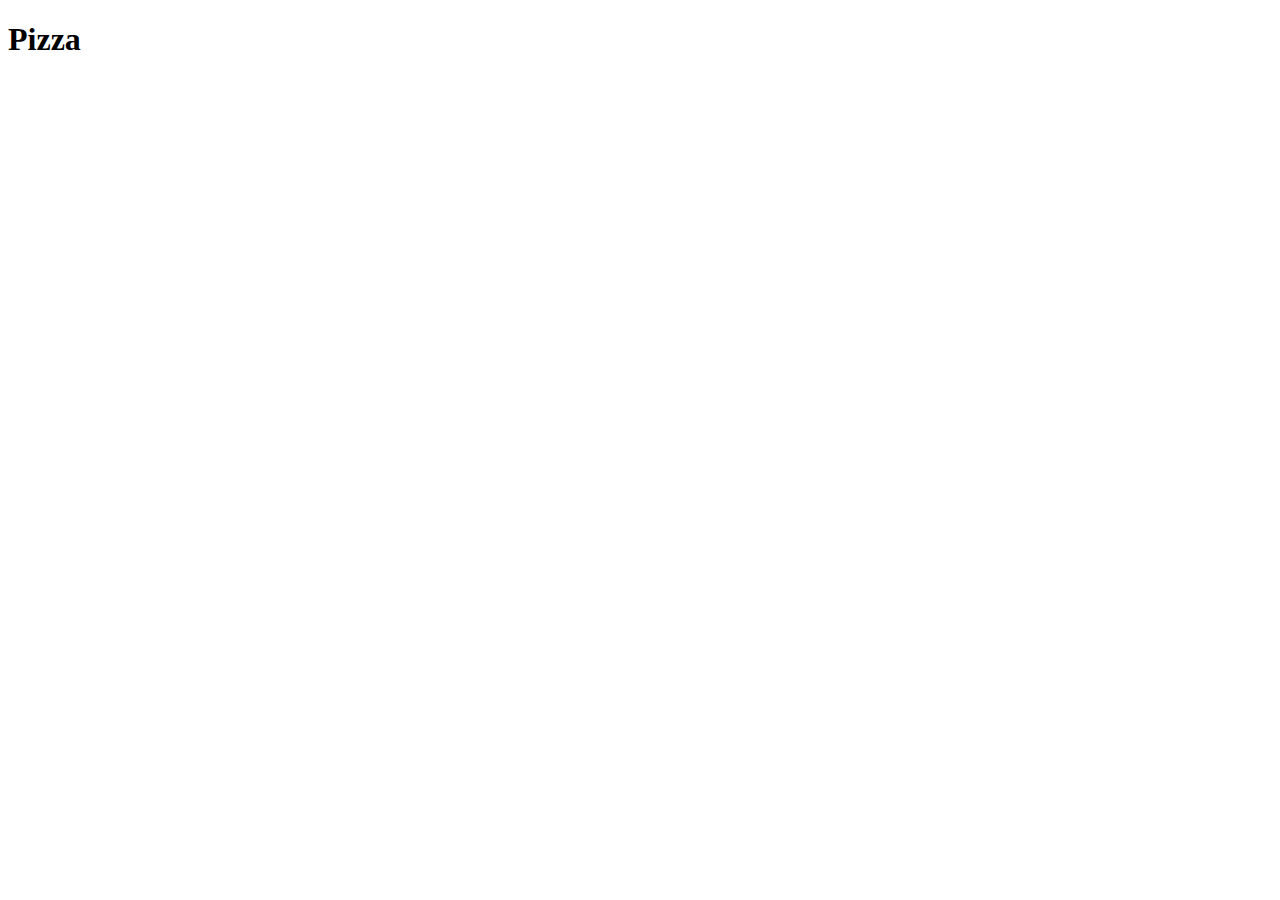
==== recipes/pizza.html @ 7cd02407 "committed" ====
<!DOCTYPE html>
<html lang="en">
<head>
    <meta charset="UTF-8">
    <meta name="viewport" content="width=device-width, initial-scale=1.0">
    <title>Pizza Recipe</title>
</head>
<body>
    <h1>Pizza</h1>
</body>
</html>
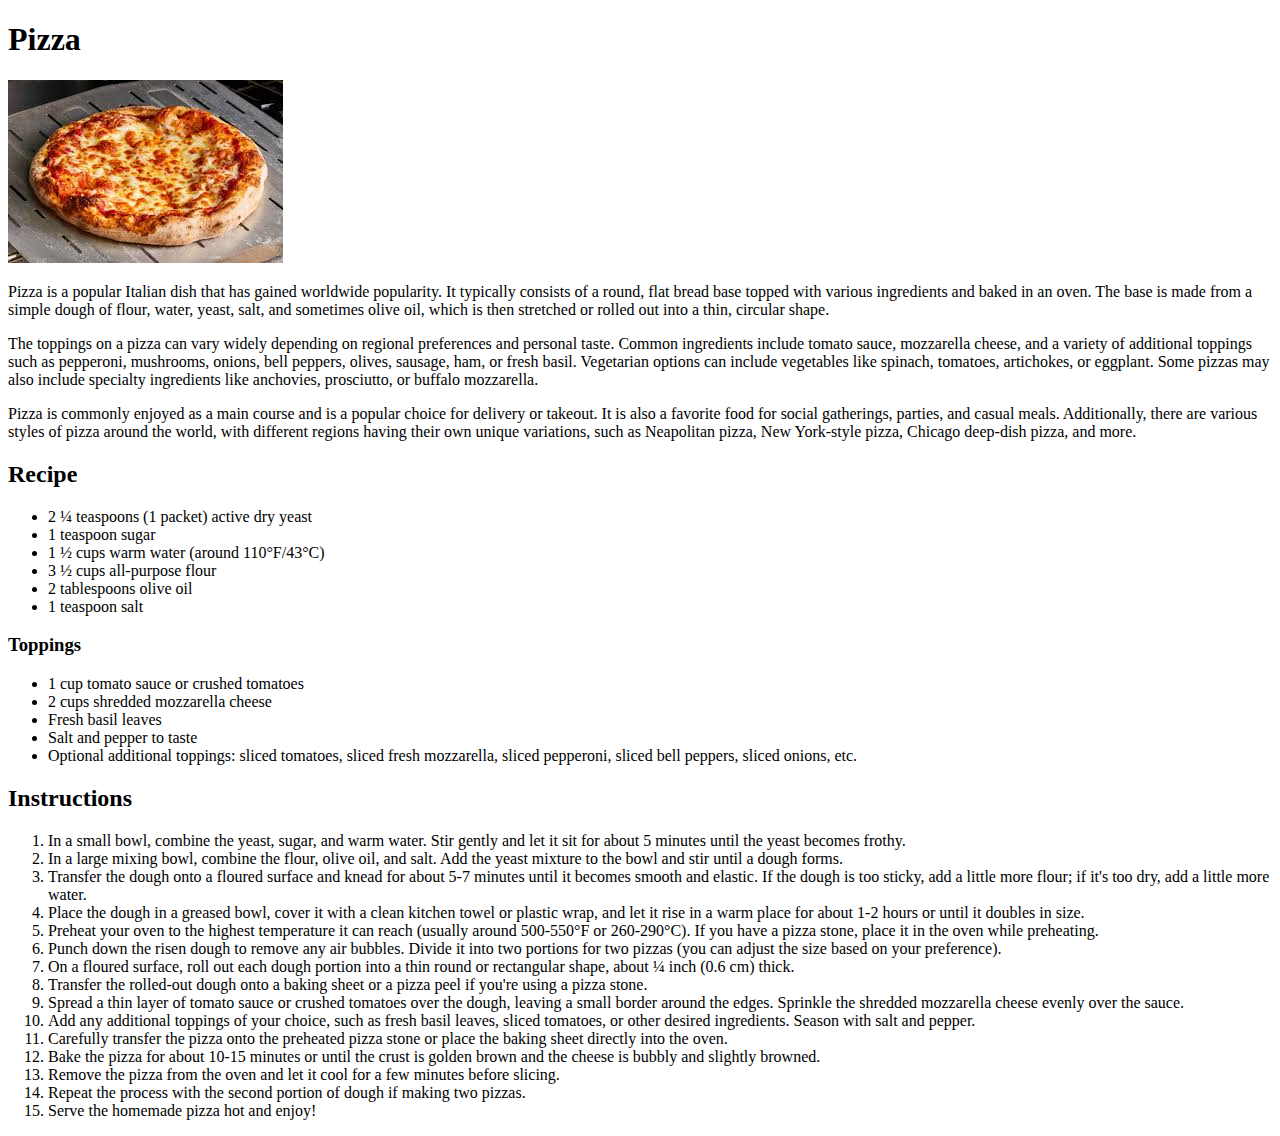
==== commit a27848db: "commit all changes" ====
--- a/recipes/pizza.html
+++ b/recipes/pizza.html
@@ -3,9 +3,48 @@
 <head>
     <meta charset="UTF-8">
     <meta name="viewport" content="width=device-width, initial-scale=1.0">
-    <title>Pizza Recipe</title>
+    <title>Pizza</title>
 </head>
 <body>
     <h1>Pizza</h1>
+    <img src="../images/pizza.jpeg" alt="pizzapic">
+    <p>Pizza is a popular Italian dish that has gained worldwide popularity. It typically consists of a round, flat bread base topped with various ingredients and baked in an oven. The base is made from a simple dough of flour, water, yeast, salt, and sometimes olive oil, which is then stretched or rolled out into a thin, circular shape.</p>
+    <p>The toppings on a pizza can vary widely depending on regional preferences and personal taste. Common ingredients include tomato sauce, mozzarella cheese, and a variety of additional toppings such as pepperoni, mushrooms, onions, bell peppers, olives, sausage, ham, or fresh basil. Vegetarian options can include vegetables like spinach, tomatoes, artichokes, or eggplant. Some pizzas may also include specialty ingredients like anchovies, prosciutto, or buffalo mozzarella.</p>
+    <p>Pizza is commonly enjoyed as a main course and is a popular choice for delivery or takeout. It is also a favorite food for social gatherings, parties, and casual meals. Additionally, there are various styles of pizza around the world, with different regions having their own unique variations, such as Neapolitan pizza, New York-style pizza, Chicago deep-dish pizza, and more.</p>
+    <h2>Recipe</h2>
+    <ul>
+        <li>2 ¼ teaspoons (1 packet) active dry yeast</li>
+        <li>1 teaspoon sugar</li>
+        <li>1 ½ cups warm water (around 110°F/43°C)</li>
+        <li>3 ½ cups all-purpose flour</li>
+        <li>2 tablespoons olive oil</li>
+        <li>1 teaspoon salt</li>
+    </ul>
+    <h3>Toppings</h3>
+    <ul>
+        <li>1 cup tomato sauce or crushed tomatoes</li>
+        <li>2 cups shredded mozzarella cheese</li>
+        <li>Fresh basil leaves</li>
+        <li>Salt and pepper to taste</li>
+        <li>Optional additional toppings: sliced tomatoes, sliced fresh mozzarella, sliced pepperoni, sliced bell peppers, sliced onions, etc.</li>
+    </ul>
+    <h2>Instructions</h2>
+    <ol>
+        <li>In a small bowl, combine the yeast, sugar, and warm water. Stir gently and let it sit for about 5 minutes until the yeast becomes frothy.</li>
+        <li>In a large mixing bowl, combine the flour, olive oil, and salt. Add the yeast mixture to the bowl and stir until a dough forms.</li>
+        <li>Transfer the dough onto a floured surface and knead for about 5-7 minutes until it becomes smooth and elastic. If the dough is too sticky, add a little more flour; if it's too dry, add a little more water.</li>
+        <li>Place the dough in a greased bowl, cover it with a clean kitchen towel or plastic wrap, and let it rise in a warm place for about 1-2 hours or until it doubles in size.</li>
+        <li>Preheat your oven to the highest temperature it can reach (usually around 500-550°F or 260-290°C). If you have a pizza stone, place it in the oven while preheating.</li>
+        <li>Punch down the risen dough to remove any air bubbles. Divide it into two portions for two pizzas (you can adjust the size based on your preference).</li>
+        <li>On a floured surface, roll out each dough portion into a thin round or rectangular shape, about ¼ inch (0.6 cm) thick.</li>
+        <li>Transfer the rolled-out dough onto a baking sheet or a pizza peel if you're using a pizza stone.</li>
+        <li>Spread a thin layer of tomato sauce or crushed tomatoes over the dough, leaving a small border around the edges. Sprinkle the shredded mozzarella cheese evenly over the sauce.</li>
+        <li>Add any additional toppings of your choice, such as fresh basil leaves, sliced tomatoes, or other desired ingredients. Season with salt and pepper.</li>
+        <li>Carefully transfer the pizza onto the preheated pizza stone or place the baking sheet directly into the oven.</li>
+        <li>Bake the pizza for about 10-15 minutes or until the crust is golden brown and the cheese is bubbly and slightly browned.</li>
+        <li>Remove the pizza from the oven and let it cool for a few minutes before slicing.</li>
+        <li>Repeat the process with the second portion of dough if making two pizzas.</li>
+        <li>Serve the homemade pizza hot and enjoy!</li>
+    </ol>
 </body>
 </html>